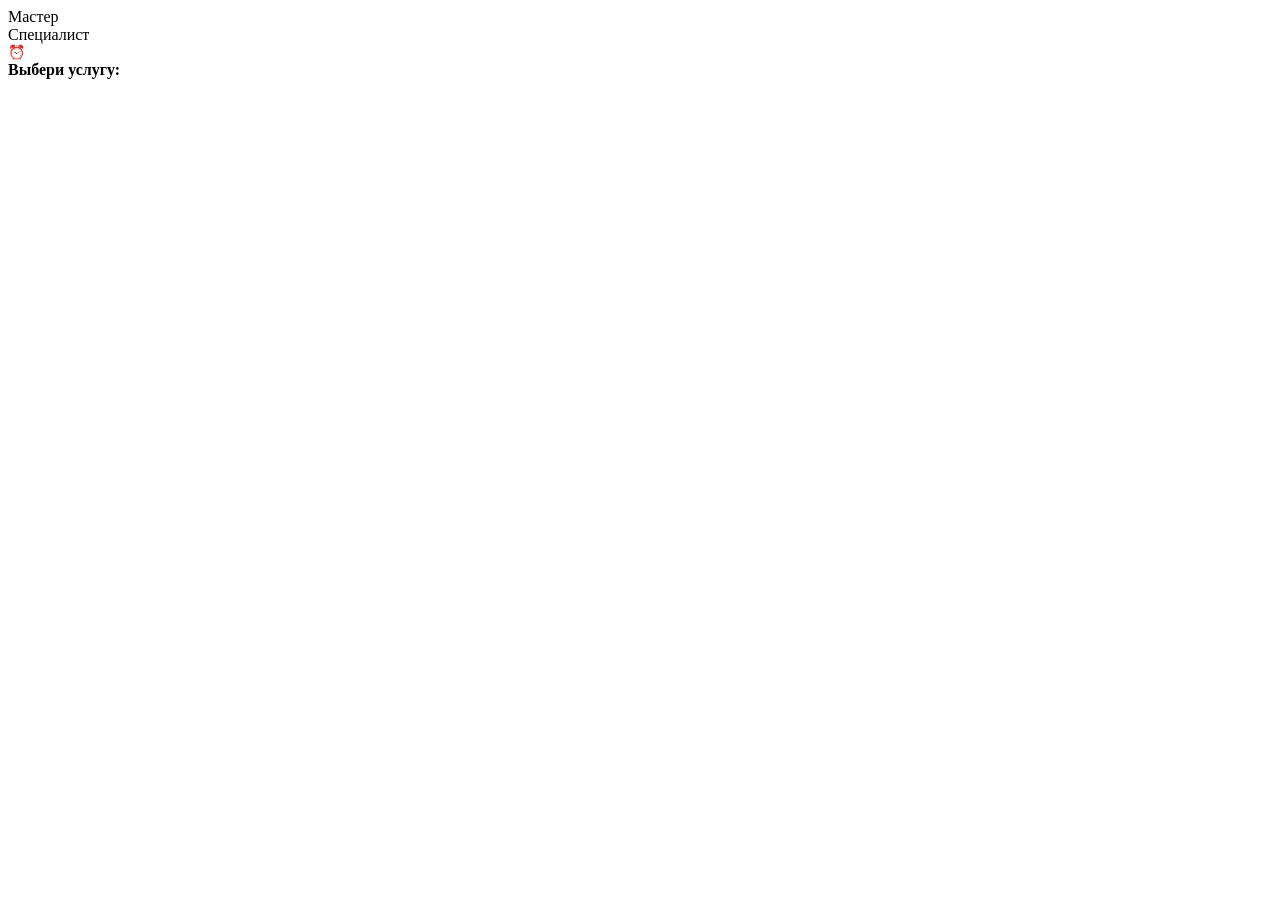
==== frontend/templates/booking.html @ 0c3c9c91 "Initial commit: Telegram booking service MVP" ====
<!DOCTYPE html>
<html lang="ru">
<head>
    <meta charset="UTF-8">
    <meta name="viewport" content="width=device-width, initial-scale=1.0">
    <title>Забронировать время</title>
    <link rel="stylesheet" href="/static/css/style.css">
</head>
<body>
    <div class="container">
        <div class="header">
            <div class="header-title" id="masterName">Мастер</div>
            <div class="header-subtitle" id="masterSpecialization">Специалист</div>
        </div>

        <!-- Главная страница -->
        <div id="masterCard" class="card">
            <div id="masterDescription" class="card-description"></div>
            <div style="margin-top: var(--spacing-lg); color: var(--gray-500); font-size: 14px;">
                ⏰ <span id="masterSchedule"></span>
            </div>
        </div>

        <!-- Выбор услуги -->
        <div id="serviceSelection">
            <div style="margin-bottom: var(--spacing-md); font-weight: 600; color: var(--gray-700);">
                Выбери услугу:
            </div>
            <div id="servicesList" class="grid gap-md"></div>
        </div>

        <!-- Выбор даты -->
        <div id="dateSelection" style="display: none;">
            <div class="card">
                <div class="card-title">Выбери дату</div>
                <input type="date" id="targetDate" class="form-control" style="margin-bottom: var(--spacing-md);">
                <button class="btn btn-secondary btn-block" onclick="app.previousMonth()">← Пред. месяц</button>
                <button class="btn btn-secondary btn-block" style="margin-top: var(--spacing-sm);" onclick="app.nextMonth()">След. месяц →</button>
            </div>
        </div>

        <!-- Выбор времени -->
        <div id="timeSelection" style="display: none;">
            <div class="card">
                <div class="card-title">Доступное время</div>
                <div id="timeSlots" class="time-slots"></div>
                <button class="btn btn-secondary btn-block mt-md" onclick="app.backToDateSelection()">← Назад к дате</button>
            </div>
        </div>

        <!-- Подтверждение -->
        <div id="confirmation" style="display: none;">
            <div class="card">
                <div class="card-title">Подтверди запись</div>
                <div style="margin-bottom: var(--spacing-lg);">
                    <div style="margin-bottom: var(--spacing-md);">
                        <div class="text-xs text-muted">Услуга</div>
                        <div class="font-bold" id="confirmServiceName"></div>
                        <div class="text-sm text-muted" id="confirmServiceDetails"></div>
                    </div>
                    <div style="margin-bottom: var(--spacing-md);">
                        <div class="text-xs text-muted">Дата и время</div>
                        <div class="font-bold" id="confirmDateTime"></div>
                    </div>
                    <div>
                        <label for="clientPhone">Твой номер телефона (опционально)</label>
                        <input type="tel" id="clientPhone" placeholder="+7 (___) ___-__-__">
                    </div>
                </div>
                <button class="btn btn-primary btn-block" onclick="app.submitBooking()">✓ Подтвердить запись</button>
                <button class="btn btn-secondary btn-block mt-sm" onclick="app.backToTimeSelection()">← Назад</button>
            </div>
        </div>

        <!-- Успех -->
        <div id="successMessage" style="display: none;">
            <div class="card">
                <div style="text-align: center; padding: var(--spacing-xl) 0;">
                    <div style="font-size: 48px; margin-bottom: var(--spacing-md);">✅</div>
                    <div class="card-title">Запись успешно создана!</div>
                    <div class="text-muted" style="margin-bottom: var(--spacing-lg);">
                        Проверь уведомления в Telegram
                    </div>
                    <button class="btn btn-primary btn-block" onclick="app.reset()">← Вернуться</button>
                </div>
            </div>
        </div>

        <!-- Ошибка -->
        <div id="errorMessage" style="display: none;" class="alert alert-danger"></div>
    </div>

    <script src="/static/js/app.js"></script>
</body>
</html>
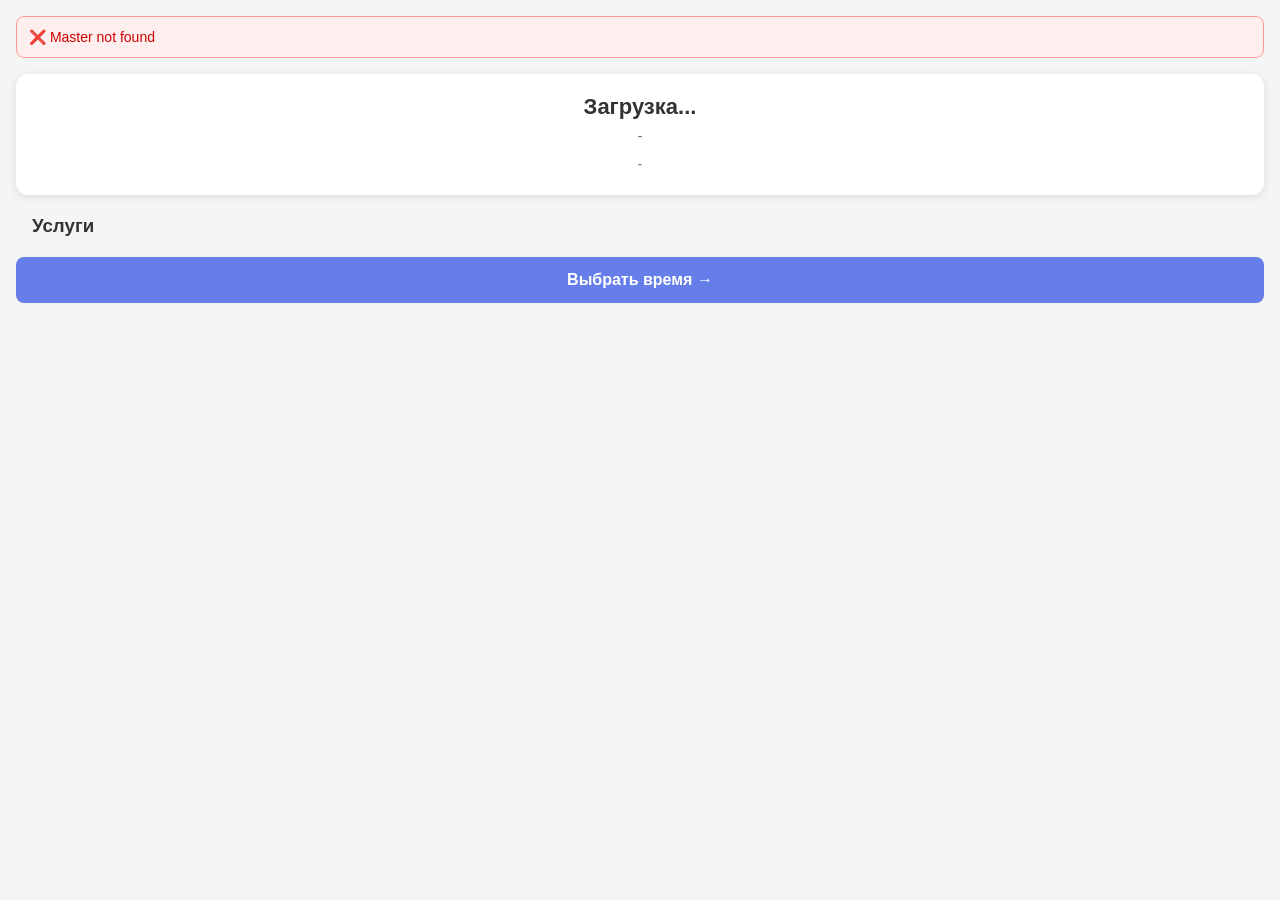
==== commit 1908beb8: "Improve backend config, add web dashboard and enhanced booking UI - Add APP_DOMAIN config for dynami" ====
--- a/frontend/templates/booking.html
+++ b/frontend/templates/booking.html
@@ -2,94 +2,520 @@
 <html lang="ru">
 <head>
     <meta charset="UTF-8">
-    <meta name="viewport" content="width=device-width, initial-scale=1.0">
-    <title>Забронировать время</title>
-    <link rel="stylesheet" href="/static/css/style.css">
+    <meta name="viewport" content="width=device-width, initial-scale=1.0, viewport-fit=cover">
+    <title>Запись к мастеру</title>
+    <style>
+        * {
+            margin: 0;
+            padding: 0;
+            box-sizing: border-box;
+        }
+
+        body {
+            font-family: -apple-system, BlinkMacSystemFont, "Segoe UI", "Roboto", "Helvetica Neue", sans-serif;
+            background: #f5f5f5;
+            padding-top: env(safe-area-inset-top);
+            padding-bottom: env(safe-area-inset-bottom);
+        }
+
+        .container {
+            max-width: 100%;
+            padding: 16px;
+            padding-top: max(16px, env(safe-area-inset-top));
+        }
+
+        .profile {
+            background: white;
+            border-radius: 12px;
+            padding: 20px;
+            margin-bottom: 20px;
+            box-shadow: 0 2px 8px rgba(0, 0, 0, 0.1);
+            text-align: center;
+        }
+
+        .profile h1 {
+            font-size: 22px;
+            color: #333;
+            margin-bottom: 8px;
+        }
+
+        .profile p {
+            color: #666;
+            font-size: 14px;
+            margin-bottom: 4px;
+        }
+
+        .services {
+            margin-bottom: 20px;
+        }
+
+        .service-card {
+            background: white;
+            border-radius: 12px;
+            padding: 16px;
+            margin-bottom: 12px;
+            box-shadow: 0 2px 8px rgba(0, 0, 0, 0.1);
+            cursor: pointer;
+            transition: all 0.3s ease;
+            border-left: 4px solid #667eea;
+        }
+
+        .service-card:active {
+            transform: translateY(-2px);
+            box-shadow: 0 4px 12px rgba(102, 126, 234, 0.2);
+        }
+
+        .service-card h3 {
+            color: #333;
+            font-size: 16px;
+            margin-bottom: 8px;
+        }
+
+        .service-card .details {
+            display: flex;
+            justify-content: space-between;
+            color: #666;
+            font-size: 13px;
+        }
+
+        .price {
+            color: #667eea;
+            font-weight: bold;
+            font-size: 16px;
+        }
+
+        .duration {
+            color: #999;
+        }
+
+        .calendar {
+            background: white;
+            border-radius: 12px;
+            padding: 16px;
+            margin-bottom: 20px;
+            box-shadow: 0 2px 8px rgba(0, 0, 0, 0.1);
+        }
+
+        .calendar h3 {
+            color: #333;
+            font-size: 16px;
+            margin-bottom: 12px;
+        }
+
+        .date-input {
+            width: 100%;
+            padding: 12px;
+            border: 1px solid #ddd;
+            border-radius: 8px;
+            font-size: 16px;
+        }
+
+        .slots {
+            margin-top: 16px;
+            display: grid;
+            grid-template-columns: repeat(3, 1fr);
+            gap: 8px;
+        }
+
+        .slot {
+            background: #f5f5f5;
+            border: 1px solid #ddd;
+            border-radius: 6px;
+            padding: 12px 8px;
+            text-align: center;
+            font-size: 13px;
+            cursor: pointer;
+            transition: all 0.2s ease;
+        }
+
+        .slot:active {
+            background: #667eea;
+            color: white;
+            border-color: #667eea;
+        }
+
+        .slot.disabled {
+            opacity: 0.5;
+            cursor: not-allowed;
+        }
+
+        .slot.selected {
+            background: #667eea;
+            color: white;
+            border-color: #667eea;
+        }
+
+        .confirmation {
+            background: white;
+            border-radius: 12px;
+            padding: 16px;
+            margin-bottom: 20px;
+            box-shadow: 0 2px 8px rgba(0, 0, 0, 0.1);
+        }
+
+        .confirmation h3 {
+            color: #333;
+            font-size: 16px;
+            margin-bottom: 12px;
+        }
+
+        .confirmation-detail {
+            display: flex;
+            justify-content: space-between;
+            padding: 8px 0;
+            border-bottom: 1px solid #eee;
+            font-size: 14px;
+            color: #666;
+        }
+
+        .confirmation-detail strong {
+            color: #333;
+        }
+
+        .btn {
+            width: 100%;
+            padding: 14px;
+            border: none;
+            border-radius: 8px;
+            font-size: 16px;
+            font-weight: 600;
+            cursor: pointer;
+            transition: all 0.3s ease;
+            margin-bottom: 12px;
+        }
+
+        .btn-primary {
+            background: #667eea;
+            color: white;
+        }
+
+        .btn-primary:active {
+            background: #5568d3;
+        }
+
+        .btn-secondary {
+            background: #f5f5f5;
+            color: #333;
+            border: 1px solid #ddd;
+        }
+
+        .btn-secondary:active {
+            background: #eee;
+        }
+
+        .loading {
+            text-align: center;
+            padding: 40px 20px;
+            color: #999;
+        }
+
+        .error {
+            background: #fee;
+            border: 1px solid #f99;
+            color: #c00;
+            padding: 12px;
+            border-radius: 8px;
+            margin-bottom: 16px;
+            font-size: 14px;
+        }
+
+        .success {
+            background: #efe;
+            border: 1px solid #9f9;
+            color: #060;
+            padding: 12px;
+            border-radius: 8px;
+            margin-bottom: 16px;
+            font-size: 14px;
+        }
+
+        .step {
+            display: none;
+        }
+
+        .step.active {
+            display: block;
+        }
+
+        .input-field {
+            width: 100%;
+            padding: 12px;
+            border: 1px solid #ddd;
+            border-radius: 8px;
+            font-size: 16px;
+            margin-bottom: 12px;
+        }
+
+        @media (max-width: 600px) {
+            .container {
+                padding: 12px;
+            }
+
+            .slots {
+                grid-template-columns: repeat(2, 1fr);
+            }
+        }
+    </style>
 </head>
 <body>
     <div class="container">
-        <div class="header">
-            <div class="header-title" id="masterName">Мастер</div>
-            <div class="header-subtitle" id="masterSpecialization">Специалист</div>
-        </div>
-
-        <!-- Главная страница -->
-        <div id="masterCard" class="card">
-            <div id="masterDescription" class="card-description"></div>
-            <div style="margin-top: var(--spacing-lg); color: var(--gray-500); font-size: 14px;">
-                ⏰ <span id="masterSchedule"></span>
+        <div id="message"></div>
+
+        <!-- Step 1: Services -->
+        <div id="step-services" class="step active">
+            <div class="profile">
+                <h1 id="masterName">Загрузка...</h1>
+                <p id="masterSpec">-</p>
+                <p id="masterDesc" style="margin-top: 12px; font-size: 13px;">-</p>
+            </div>
+
+            <div class="services">
+                <h3 style="color: #333; margin-bottom: 12px; padding: 0 16px;">Услуги</h3>
+                <div id="servicesList"></div>
             </div>
         </div>
 
-        <!-- Выбор услуги -->
-        <div id="serviceSelection">
-            <div style="margin-bottom: var(--spacing-md); font-weight: 600; color: var(--gray-700);">
-                Выбери услугу:
+        <!-- Step 2: Date & Time -->
+        <div id="step-datetime" class="step">
+            <div class="calendar">
+                <h3>Выберите дату</h3>
+                <input type="date" id="dateInput" class="date-input">
             </div>
-            <div id="servicesList" class="grid gap-md"></div>
-        </div>
-
-        <!-- Выбор даты -->
-        <div id="dateSelection" style="display: none;">
-            <div class="card">
-                <div class="card-title">Выбери дату</div>
-                <input type="date" id="targetDate" class="form-control" style="margin-bottom: var(--spacing-md);">
-                <button class="btn btn-secondary btn-block" onclick="app.previousMonth()">← Пред. месяц</button>
-                <button class="btn btn-secondary btn-block" style="margin-top: var(--spacing-sm);" onclick="app.nextMonth()">След. месяц →</button>
+
+            <div class="calendar">
+                <h3>Выберите время</h3>
+                <div id="slotsList" class="slots"></div>
             </div>
         </div>
 
-        <!-- Выбор времени -->
-        <div id="timeSelection" style="display: none;">
-            <div class="card">
-                <div class="card-title">Доступное время</div>
-                <div id="timeSlots" class="time-slots"></div>
-                <button class="btn btn-secondary btn-block mt-md" onclick="app.backToDateSelection()">← Назад к дате</button>
+        <!-- Step 3: Confirmation -->
+        <div id="step-confirmation" class="step">
+            <div class="confirmation">
+                <h3>Ваша запись</h3>
+                <div class="confirmation-detail">
+                    <span>Услуга:</span>
+                    <strong id="confirmService">-</strong>
+                </div>
+                <div class="confirmation-detail">
+                    <span>Дата и время:</span>
+                    <strong id="confirmDateTime">-</strong>
+                </div>
+                <div class="confirmation-detail">
+                    <span>Мастер:</span>
+                    <strong id="confirmMaster">-</strong>
+                </div>
+            </div>
+
+            <input type="tel" id="phoneInput" class="input-field" placeholder="Ваш номер телефона" />
+            <input type="text" id="nameInput" class="input-field" placeholder="Ваше имя" />
+        </div>
+
+        <!-- Step 4: Success -->
+        <div id="step-success" class="step">
+            <div style="text-align: center; padding: 40px 20px;">
+                <div style="font-size: 48px; margin-bottom: 20px;">✅</div>
+                <h2 style="color: #333; margin-bottom: 12px;">Запись подтверждена!</h2>
+                <p style="color: #666; margin-bottom: 20px;">Вы получите уведомление в Telegram</p>
+                <button class="btn btn-primary" onclick="location.reload()">Назад к услугам</button>
             </div>
         </div>
 
-        <!-- Подтверждение -->
-        <div id="confirmation" style="display: none;">
-            <div class="card">
-                <div class="card-title">Подтверди запись</div>
-                <div style="margin-bottom: var(--spacing-lg);">
-                    <div style="margin-bottom: var(--spacing-md);">
-                        <div class="text-xs text-muted">Услуга</div>
-                        <div class="font-bold" id="confirmServiceName"></div>
-                        <div class="text-sm text-muted" id="confirmServiceDetails"></div>
+        <!-- Navigation -->
+        <div id="nav-buttons" style="margin-bottom: 20px;">
+            <button id="prevBtn" class="btn btn-secondary" onclick="previousStep()" style="display: none;">← Назад</button>
+            <button id="nextBtn" class="btn btn-primary" onclick="nextStep()">Выбрать время →</button>
+        </div>
+    </div>
+
+    <script>
+        const API_URL = '/api';
+        let currentStep = 1;
+        let masterSlug = null;
+        let masterData = null;
+        let selectedService = null;
+        let selectedDate = null;
+        let selectedTime = null;
+
+        // Extract slug from URL
+        function init() {
+            masterSlug = window.location.pathname.split('/book/')[1];
+            if (!masterSlug) {
+                showError('Master not found');
+                return;
+            }
+
+            loadMasterProfile();
+        }
+
+        function showMessage(text, type = 'success') {
+            const el = document.getElementById('message');
+            el.innerHTML = `<div class="${type}">${text}</div>`;
+            setTimeout(() => {
+                el.innerHTML = '';
+            }, 5000);
+        }
+
+        function showError(text) {
+            showMessage('❌ ' + text, 'error');
+        }
+
+        async function loadMasterProfile() {
+            try {
+                const response = await fetch(`${API_URL}/masters/${masterSlug}`);
+                if (!response.ok) throw new Error('Master not found');
+                masterData = await response.json();
+
+                document.getElementById('masterName').textContent = masterData.first_name + (masterData.last_name ? ' ' + masterData.last_name : '');
+                document.getElementById('masterSpec').textContent = masterData.specialization || 'Мастер';
+                document.getElementById('masterDesc').textContent = masterData.description || '';
+                document.getElementById('confirmMaster').textContent = masterData.first_name;
+
+                await loadServices();
+            } catch (error) {
+                showError(error.message);
+            }
+        }
+
+        async function loadServices() {
+            try {
+                const response = await fetch(`${API_URL}/masters/${masterData.id}/services`);
+                const services = await response.json();
+
+                const html = services.map(s => `
+                    <div class="service-card" onclick="selectService(${s.id}, '${s.name}', ${s.price}, ${s.duration_minutes})">
+                        <h3>${s.name}</h3>
+                        <div class="details">
+                            <span class="price">${s.price} ₽</span>
+                            <span class="duration">${s.duration_minutes} мин</span>
+                        </div>
                     </div>
-                    <div style="margin-bottom: var(--spacing-md);">
-                        <div class="text-xs text-muted">Дата и время</div>
-                        <div class="font-bold" id="confirmDateTime"></div>
-                    </div>
-                    <div>
-                        <label for="clientPhone">Твой номер телефона (опционально)</label>
-                        <input type="tel" id="clientPhone" placeholder="+7 (___) ___-__-__">
-                    </div>
-                </div>
-                <button class="btn btn-primary btn-block" onclick="app.submitBooking()">✓ Подтвердить запись</button>
-                <button class="btn btn-secondary btn-block mt-sm" onclick="app.backToTimeSelection()">← Назад</button>
-            </div>
-        </div>
-
-        <!-- Успех -->
-        <div id="successMessage" style="display: none;">
-            <div class="card">
-                <div style="text-align: center; padding: var(--spacing-xl) 0;">
-                    <div style="font-size: 48px; margin-bottom: var(--spacing-md);">✅</div>
-                    <div class="card-title">Запись успешно создана!</div>
-                    <div class="text-muted" style="margin-bottom: var(--spacing-lg);">
-                        Проверь уведомления в Telegram
-                    </div>
-                    <button class="btn btn-primary btn-block" onclick="app.reset()">← Вернуться</button>
-                </div>
-            </div>
-        </div>
-
-        <!-- Ошибка -->
-        <div id="errorMessage" style="display: none;" class="alert alert-danger"></div>
-    </div>
-
-    <script src="/static/js/app.js"></script>
+                `).join('');
+
+                document.getElementById('servicesList').innerHTML = html;
+            } catch (error) {
+                showError('Failed to load services');
+            }
+        }
+
+        function selectService(id, name, price, duration) {
+            selectedService = { id, name, price, duration };
+            document.getElementById('confirmService').textContent = name;
+            showMessage('✅ Услуга выбрана: ' + name);
+
+            const today = new Date().toISOString().split('T')[0];
+            document.getElementById('dateInput').value = today;
+            document.getElementById('dateInput').min = today;
+
+            loadSlots();
+            goToStep(2);
+        }
+
+        async function loadSlots() {
+            try {
+                const date = document.getElementById('dateInput').value;
+                if (!date) return;
+
+                const response = await fetch(`${API_URL}/available-slots/${masterSlug}?service_id=${selectedService.id}&target_date=${date}`);
+                const data = await response.json();
+
+                if (!data.slots || data.slots.length === 0) {
+                    document.getElementById('slotsList').innerHTML = '<p style="grid-column: 1/-1; text-align: center; color: #999;">Нет свободного времени</p>';
+                    return;
+                }
+
+                const html = data.slots.map(slot => {
+                    const time = new Date(slot.start_time).toLocaleTimeString('ru-RU', { hour: '2-digit', minute: '2-digit' });
+                    return `<div class="slot" onclick="selectTime('${slot.start_time}')">${time}</div>`;
+                }).join('');
+
+                document.getElementById('slotsList').innerHTML = html;
+            } catch (error) {
+                showError('Failed to load slots');
+            }
+        }
+
+        function selectTime(isoTime) {
+            selectedTime = isoTime;
+            const date = new Date(isoTime);
+            const dateStr = date.toLocaleDateString('ru-RU');
+            const timeStr = date.toLocaleTimeString('ru-RU', { hour: '2-digit', minute: '2-digit' });
+            document.getElementById('confirmDateTime').textContent = dateStr + ' ' + timeStr;
+            goToStep(3);
+        }
+
+        async function bookAppointment() {
+            const phone = document.getElementById('phoneInput').value;
+            const name = document.getElementById('nameInput').value;
+
+            if (!phone || !name) {
+                showError('Please fill all fields');
+                return;
+            }
+
+            try {
+                const response = await fetch(`${API_URL}/bookings`, {
+                    method: 'POST',
+                    headers: { 'Content-Type': 'application/json' },
+                    body: JSON.stringify({
+                        master_slug: masterSlug,
+                        telegram_id: '0',
+                        service_id: selectedService.id,
+                        start_time: selectedTime,
+                        client_phone: phone,
+                        notes: name
+                    })
+                });
+
+                if (!response.ok) {
+                    const error = await response.json();
+                    throw new Error(error.detail || 'Booking failed');
+                }
+
+                goToStep(4);
+            } catch (error) {
+                showError(error.message);
+            }
+        }
+
+        function goToStep(step) {
+            document.querySelectorAll('.step').forEach(s => s.classList.remove('active'));
+            document.getElementById(`step-${['services', 'datetime', 'confirmation', 'success'][step - 1]}`).classList.add('active');
+
+            const nextBtn = document.getElementById('nextBtn');
+            const prevBtn = document.getElementById('prevBtn');
+
+            if (step === 1) {
+                nextBtn.style.display = 'block';
+                nextBtn.innerHTML = 'Выбрать время →';
+                nextBtn.onclick = () => { if (selectedService) goToStep(2); else showError('Select service first'); };
+                prevBtn.style.display = 'none';
+            } else if (step === 2) {
+                nextBtn.innerHTML = 'Подтвердить →';
+                nextBtn.onclick = () => { if (selectedTime) goToStep(3); else showError('Select time first'); };
+                prevBtn.style.display = 'block';
+            } else if (step === 3) {
+                nextBtn.innerHTML = '✅ Забронировать';
+                nextBtn.onclick = bookAppointment;
+                prevBtn.style.display = 'block';
+            } else {
+                nextBtn.style.display = 'none';
+                prevBtn.style.display = 'none';
+            }
+
+            currentStep = step;
+        }
+
+        function nextStep() {
+            goToStep(Math.min(currentStep + 1, 4));
+        }
+
+        function previousStep() {
+            goToStep(Math.max(currentStep - 1, 1));
+        }
+
+        document.getElementById('dateInput').addEventListener('change', loadSlots);
+
+        init();
+    </script>
 </body>
 </html>
